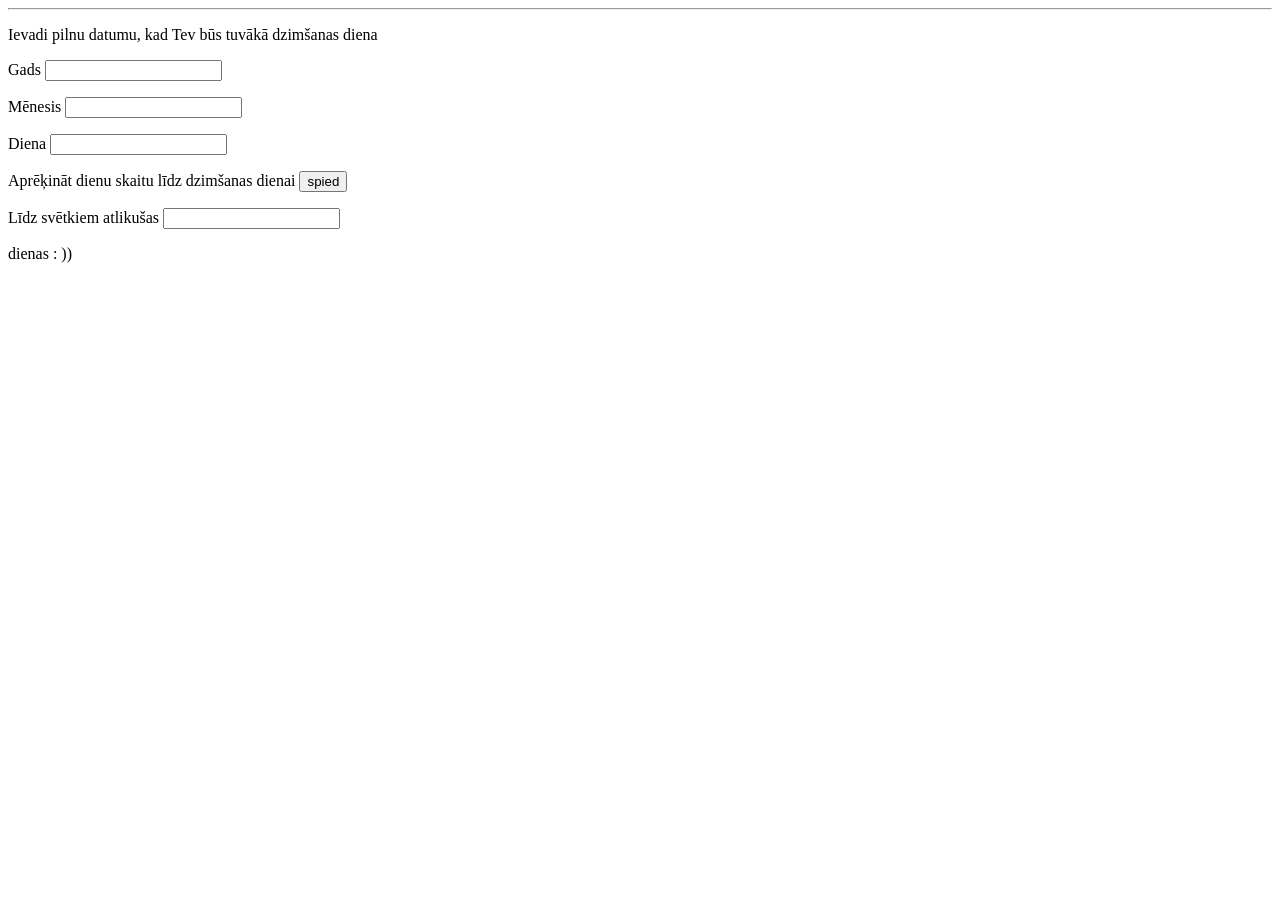
==== dzd.html @ becf44ef "Add files via upload" ====
<!DOCTYPE html>
<html lang="en">
<head>
    <meta charset="UTF-8">
    <meta name="viewport" content="width=device-width, initial-scale=1.0">
    <title>Gaidot dzimšanas dienu..</title>
</head>
<body>
    <hr>
    <form>
        <p>Ievadi pilnu datumu, kad Tev būs tuvākā dzimšanas diena</p>
        <p>Gads <input type="text" name="gads" id="gads"></p>
        <p>Mēnesis <input type="text" name="menesis" id="menesis"></p>
        <p>Diena <input type="text" name="diena" id="diena"></p>
        <p>Aprēķināt dienu skaitu līdz dzimšanas dienai <input value="spied" onclick=dienas();”  type="button" name="poga" id="poga"></p>
        <p>Līdz svētkiem atlikušas <input type="text" name="dienas" id="dienas"></p>
        <script> 
            function dienas() {

    const year = document.getElementById('gads').value;
    const month = document.getElementById('menesis').value ; 
    const day = document.getElementById('diena').value;

  
    const targetDate = new Date(gads, menesis, diena);
    const today = new Date();

    const diffInDays = targetDate - today;
    document.getElementById('dienas').innerText = 
            }
        </script>
      <p>dienas : ))</p>
    </form>
</body>
</html>
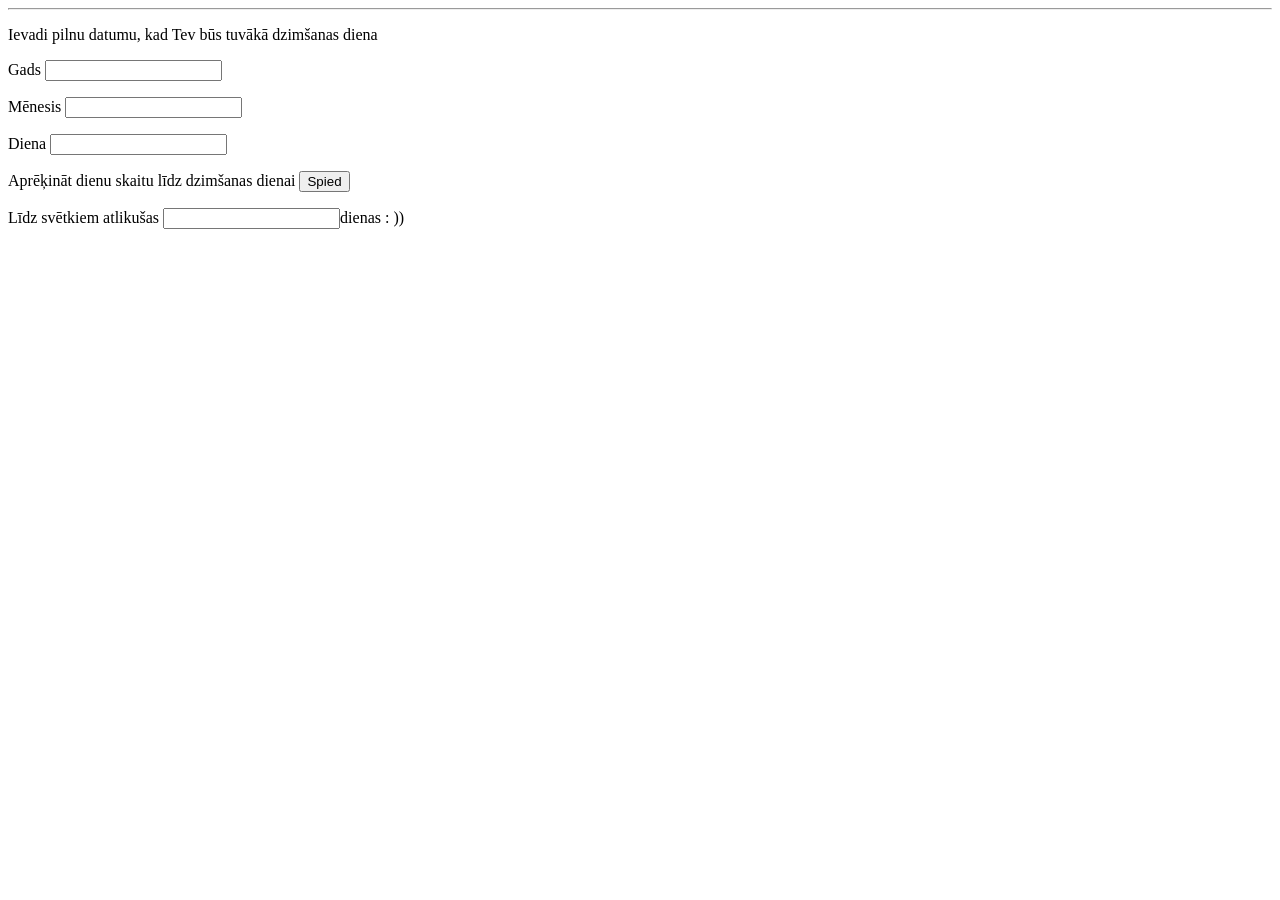
==== commit 855a6f99: "Add files via upload" ====
--- a/dzd.html
+++ b/dzd.html
@@ -7,29 +7,33 @@
 </head>
 <body>
     <hr>
-    <form>
+    
         <p>Ievadi pilnu datumu, kad Tev būs tuvākā dzimšanas diena</p>
-        <p>Gads <input type="text" name="gads" id="gads"></p>
-        <p>Mēnesis <input type="text" name="menesis" id="menesis"></p>
-        <p>Diena <input type="text" name="diena" id="diena"></p>
-        <p>Aprēķināt dienu skaitu līdz dzimšanas dienai <input value="spied" onclick=dienas();”  type="button" name="poga" id="poga"></p>
-        <p>Līdz svētkiem atlikušas <input type="text" name="dienas" id="dienas"></p>
+        <p>Gads <input type="number" name="gads" id="year"></p>
+        <p>Mēnesis <input type="number" name="menesis" id="month"></p>
+        <p>Diena <input type="number" name="diena" id="day"></p>
+        <p>Aprēķināt dienu skaitu līdz dzimšanas dienai <button onclick="dienas()">Spied</button></p>
+        <p>Līdz svētkiem atlikušas <input type="value" name="dienas" id="dienas">dienas : ))</p>
         <script> 
             function dienas() {
 
-    const year = document.getElementById('gads').value;
-    const month = document.getElementById('menesis').value ; 
-    const day = document.getElementById('diena').value;
+    const year = document.getElementById("year").value;
+    const month = document.getElementById("month").value ; 
+    const day = document.getElementById("day").value;
 
   
-    const targetDate = new Date(gads, menesis, diena);
+  const target = new Date(year, month - 1, day);
     const today = new Date();
 
-    const diffInDays = targetDate - today;
-    document.getElementById('dienas').innerText = 
+    const diffInDays = target - today;
+    const diffDays = Math.ceil(diffInDays / (1000 * 60 * 60 * 24));
+
+    document.getElementById("dienas").value = 
+     diffDays >= 0
+        ? diffDays
+        : "Jau bijusi";
             }
         </script>
-      <p>dienas : ))</p>
-    </form>
+    
 </body>
 </html>
